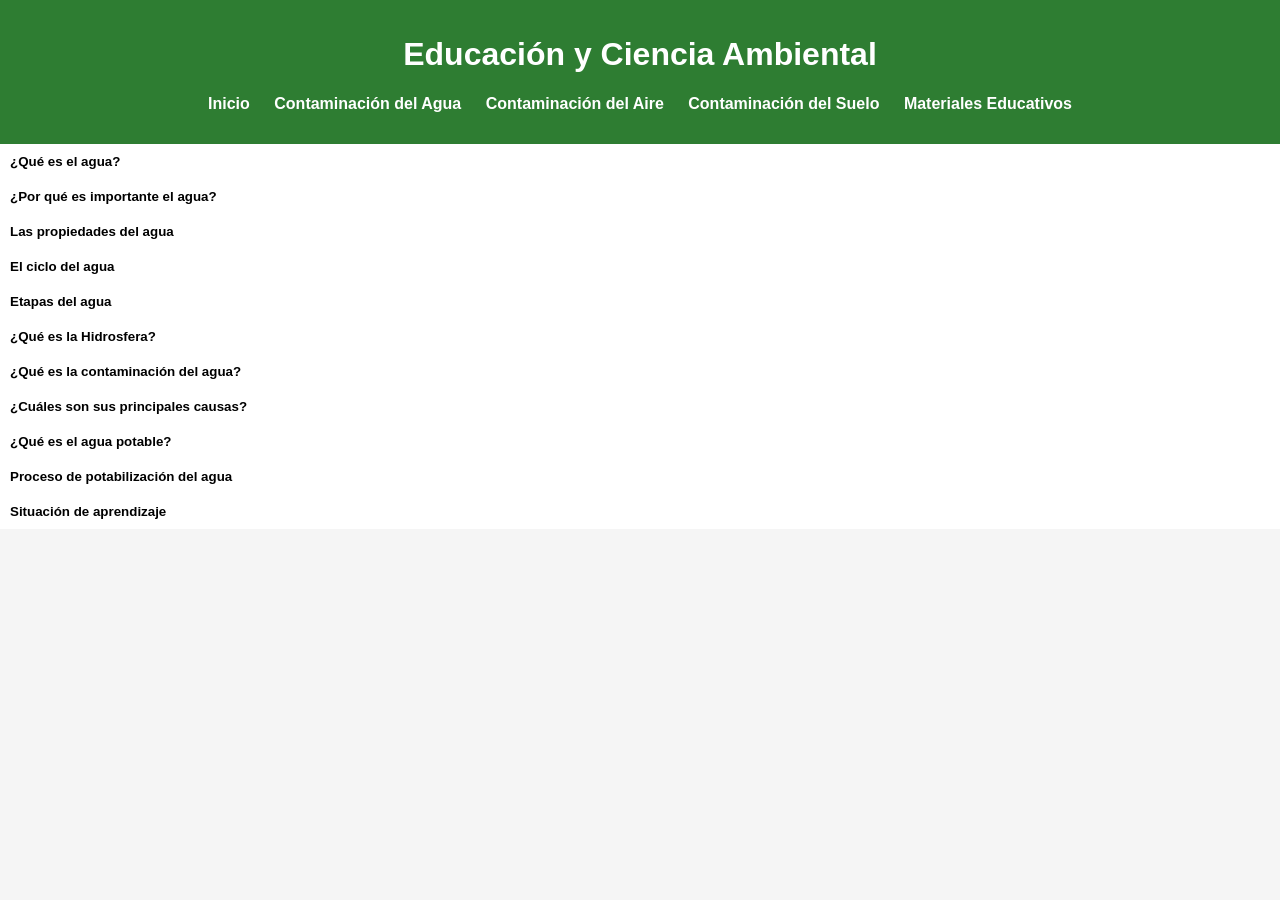
==== agua.html @ 749ae718 "Fix HTML encoding issues in agua.html" ====
<!DOCTYPE html>
<html lang="es">
<head>
  <meta charset="UTF-8">
  <meta name="viewport" content="width=device-width, initial-scale=1.0">
  <title>Educación ambiental en acción</title>
  <link rel="stylesheet" href="style.css">
</head>
<body>
  <header>
   
    <h1>Educación y Ciencia Ambiental</h1>
    <nav>
        <button class="menu-toggle">☰</button>
      <ul>
        <li><a href="index.html">Inicio</a></li>
        <li><a href="agua.html">Contaminación del Agua</a></li>
        <li><a href="aire.html">Contaminación del Aire</a></li>
        <li><a href="suelo.html">Contaminación del Suelo</a></li>
        <li><a href="recursos.html">Materiales Educativos</a></li>
      </ul>
    </nav>
  </header>

 <section class="faq">
  <div class="faq-item">
    <button class="faq-question">¿Qué es el agua?</button>
    <div class="faq-answer">
      <p>
  El agua es una sustancia esencial para la vida, compuesta por dos 
  átomos de hidrógeno y uno de oxígeno (H₂O). Cubre alrededor del 71% 
  de la superficie terrestre y se encuentra en estado líquido, sólido (hielo) 
  y gaseoso (vapor).
</p>
<img src="agua.png" alt="Imagen del agua" style="max-width:50%; border-radius:8px; margin:10px 0;">
    </div>
  </div>

  <div class="faq-item">
    <button class="faq-question">¿Por qué es importante el agua?</button>
    <div class="faq-answer">
      <p>Las aguas cubren cerca de dos terceras partes del planeta Tierra y participan 
de los diferentes procesos que incluyen las características climáticas, 
la distribución de la vida vegetal y animal y como elementos de 
modelación del relieve, siendo necesarias para el desarrollo de diversas 
actividades humanas.</p>
    </div>
  </div>

    <div class="faq-item">
    <button class="faq-question">Las propiedades del agua </button>
    <div class="faq-answer">
      <p><strong> Propiedades físicas:</strong> el agua se puede encontrar en tres estados: sólido, 
líquido y gaseoso. No tiene color, sabor, ni olor. Su punto de 
congelación es 0 ºC, y el de ebullición es 100 ºC. Tiene la capacidad 
de absorber calor antes de que suba su temperatura. </p>
<p><strong>Propiedades químicas:</strong>  tiene la capacidad de disolver más sustancias 
que cualquier otro líquido. El agua no es ni básica ni ácida, siendo su 
pH 7, que es neutro. Reacciona con los óxidos ácidos, óxidos básicos, 
metales y no metales. </p>
    </div>
  </div>

    <div class="faq-item">
    <button class="faq-question">El ciclo del agua </button>
    <div class="faq-answer">
      <p> El agua es multifacética, se derrama en ríos, corre por cataratas, revolotea 
en mares y océanos, se amontona en témpanos de hielo, con sus torrentes 
atraviesa las capas superficiales de la tierra, plantas y animales. Ella se 
encuentra en todas partes, en las rocas, plantas y animales, en la atmosfera. 
En la naturaleza, no siempre está distribuida proporcionalmente. En 
algunos lugares es tanta que provoca inundaciones, mientras que, en otros, 
su ausencia causa grandes sequías. </p>
<p>La falta de agua potable aumenta, no 
sólo por el crecimiento poblacional y 
el avance del desierto, sino también, 
la contaminación de las aguas naturales. En el desierto se sufre de sed, 
por la falta de montañas y bosques 
para que se produzcan lluvias, sin 
embargo por debajo corren ríos subterráneos con capacidad para darle 
agua a millones de personas.</p>
<img src="cicloagua.PNG" alt="Imagen del agua" style="max-width:50%; border-radius:8px; margin:10px 0;">
    </div>
  </div>

<div class="faq-item">
    <button class="faq-question">Etapas del agua</button>
    <div class="faq-answer">
      <p><strong>Evaporación </strong>, cuando se convierte en vapor de agua y sube a la 
        atmósfera; <strong>condensación</strong>, cuando se enfría y se concentra en partículas que forman las 
nubes y neblinas; <strong>precipitación</strong>, cuando cae a la superficie en forma de 
gotas, nieve o granizo; <strong>infiltración</strong> cuando una parte penetra al suelo y 
otra es aprovechada por los seres vivos; y <strong>escorrentía</strong>, cuando se desplaza 
en la superficie para llegar a ríos, lagos y océanos.</p>
<img src="cicagua2.PNG" alt="Imagen del agua" style="max-width:50%; border-radius:8px; margin:10px 0;">
    </div>
  </div>

    <div class="faq-item">
    <button class="faq-question">¿Qué es la Hidrosfera?</button>
    <div class="faq-answer">
      <p>El conjunto de las aguas terrestres es conocido 
como hidrosfera y este subsistema del sistema terrestre interactúa con 
otros como la atmósfera, la litósfera, la biosfera y la antroposfera. </p>
<img src="hisdrosfera.jpg" alt="Imagen del agua" style="max-width:50%; border-radius:8px; margin:10px 0;">
    </div>
  </div>

   <div class="faq-item">
    <button class="faq-question">¿Qué es la contaminación del agua?</button>
    <div class="faq-answer">
      <p>Es la alteración del agua por sustancias químicas, residuos o microorganismos que afectan su calidad y uso.</p>
    </div>
  </div>

  <div class="faq-item">
    <button class="faq-question">¿Cuáles son sus principales causas?</button>
    <div class="faq-answer">
      <p>Vertidos industriales, aguas residuales domésticas, pesticidas agrícolas y desechos plásticos.</p>
    </div>
  </div>

<div class="faq-item">
    <button class="faq-question">¿Qué  es el agua potable?</button>
    <div class="faq-answer">
      <p>Cuando se habla de agua potable estamos refiriéndonos a un agua libre 
de elementos que representen un riesgo para la salud, tanto en las áreas 
microbiológica, físico-química y toxicológica.
El agua potable debe ser inodora, incolora e insípida y libre de partículas 
en suspensión, que no excedan 5 NTU (Unidades Nefelométricas de 
Turbiedad), acorde con la Organización Mundial de la Salud (OMS).</p>
<p>Físicos y químicos: temperatura, pH, conductividad, nitratos, nitritos, amoníaco, etc.<br>
■ <strong>Microbiológicos:</strong> coliformes totales, coliformes fecales, bacterias 
aerobias, pseudomonas, Escherichia coli, entre otros.<br>
■ <strong>Toxicológicos:</strong> selenio, arsénico, cadmio, cianuro, fluoruros, 
cromo hexavalente, plomo, entre otros.<br>
■ <strong>Agente desinfectante:</strong> cloro residual u otro agente desinfectante 
autorizado por el Ministerio de Salud Pública que debe estar entre 
0.2-1.0 ppm (partes por millón). Guías de referencia NORDOM 1, 
Decreto 42-05.</p>
<img src="aguapotable.png" alt="Imagen del agua" style="max-width:50%; border-radius:8px; margin:10px 0;">
    </div>
  </div>

  <div class="faq-item">
    <button class="faq-question">Proceso de potabilización del agua</button>
    <div class="faq-answer">
      <p>El proceso de potabilización del agua pasa por los siguientes pasos: </p>
      <p><strong>■Captación</strong>. En esta etapa el agua se extrae des
de las fuentes naturales, generalmente de los ríos.<br>
■ <strong>Canalización</strong>. El agua captada es conducida 
hacia la planta potabilizadora.<br>
■ <strong>Coagulación o mezcla rápida</strong>. Proceso donde 
se aplican los químicos que neutralizan las car
gas de los sólidos suspendidos en el agua.<br>
■ <strong>Floculación</strong>. Proceso por el cual se unen las 
partículas en suspensión después de neutraliza
das las cargas, formando los flóculos o aglome
raciones de partículas, que al ser más pesados 
que cada partícula individual, se asienta, elimi
nando la turbidez y clarificando el agua.<br>
■ <strong>Decantación o sedimentación</strong>. Proceso me
diante el cual el agua es colocada en un módulo 
de la planta potabilizadora llamado decantador 
o sedimentador, donde reduce su velocidad a 
tal nivel que se produzca la separación del lí
quido y los sólidos.<br>
■ <strong>Filtración</strong>. En esta fase el agua se hace pa
sar por un medio poroso, generalmente arena, 
donde se eliminan partículas en suspensión, 
quedando el agua con un nivel de turbiedad 
dentro de normas establecidas por la Orga
nización Panamericana de la Salud y los mi
croorganismos que estuvieron presentes se eli
minan en un 95 %.<br>
■ <strong>Desinfección</strong>. Se eliminan los microorganis
mos restantes utilizando diferentes productos 
químicos y se deja un residual, como protec
ción de la calidad, dentro de normas estable
cidas para que sea eliminado cualquier mi
croorganismo que por alguna vía penetre a la 
tubería a través de la cual se conduce el agua a 
los hogares.<br>
■<strong> Distribución</strong>. Terminado el tratamiento de 
potabilización, el agua es conducida por una 
red de tuberías a los consumidores.</p>
<img src="potabilizacionagua.PNG" alt="Imagen del agua" style="max-width:100%; border-radius:8px; margin:10px 0;">
    </div>
  </div>

    <div class="faq-item">
    <button class="faq-question">Situación de aprendizaje</button>
    <div class="faq-answer">
      <p>En el año 2014 en la ciudad de Flint, en el estado 
de Michigan, Estados Unidos, ocurrió un grave 
problema de contaminación del agua. El cambio 
del suministro de agua de la ciudad del lago Hu
rón por el río Flint provocó a la contaminación 
por plomo creando un grave problema de salud 
pública. El agua del río Flint corroyó las tuberías 
viejas de agua y se mezcló con el suministro de 
agua que tenía un alto contenido de plomo. Debido a esto entre 6,000 y 12,000 niños presentaron 
elevados niveles de plomo en la sangre lo que 
repercutió de forma negativa en su salud. </p> <p><strong>Investigo</strong> cuáles son los materiales con los 
que se elaboran las tuberías para transportar 
el agua potable. </p><p> <strong>Investigo</strong> cuáles son los efectos del plomo en 
la sangre. </p>
    </div>
  </div>



</section>


    <script src="script.js"></script>
  </body>
</html>
---- style.css ----
html {
  scroll-behavior: smooth;
}

body {
  font-family: Arial, sans-serif;
  margin: 0;
  background-color: #f5f5f5;
}

header {
  background-color: #2e7d32;
  color: rgb(255, 255, 255);
  padding: 15px;
  text-align: center;
}

nav ul {
  list-style: none;
  padding: 0;
}

nav ul li {
  display: inline;
  margin: 0 10px;
}

nav a {
  color: white;
  text-decoration: none;
  font-weight: bold;
}

/* 🔹 Menú hamburguesa */
nav {
  position: relative;
}

/* menu amburgusa*/
nav {
  position: relative;
}

.menu-toggle {
  display: none;
  font-size: 24px;
  background: none;
  border: none;
  color: white;
  cursor: pointer;
}

@media (max-width: 768px) {
  nav ul {
    flex-direction: column;
    background-color: #2e7d32;
    position: fixed;   /* fijo en pantalla */
    top: 0;
    left: -250px;      /* oculto fuera de vista a la IZQUIERDA */
    height: 100%;
    width: 200px;
    padding: 20px;
    transition: left 0.3s ease; /* animación */
    z-index: 1000;
  }

  nav ul.show {
    left: 0; /* se desliza desde la izquierda */
  }

  nav ul li {
    display: block;
    margin: 15px 0;
  }

  .menu-toggle {
    display: block;
  }
}


/* Banner con imagen de fondo */
.banner {
  position: relative;
  background: url("int1.png") center/cover no-repeat;
  color: rgb(255, 255, 255);
  text-align: center;
  padding: 100px 20px;
}

.banner::before {
  content: "";
  position: absolute;
  top: 0; left: 0; right: 0; bottom: 0;
  background-color: rgba(0,0,0,0.4);
}

.banner h2,
.banner p,
.banner button {
  position: relative;
  z-index: 1;
}

.banner button {
  background-color: #ffeb3b;
  border: none;
  padding: 10px 20px;
  cursor: pointer;
  font-weight: bold;
}

.temas {
  display: flex;
  justify-content: space-around;
  margin: 20px;
  flex-wrap: wrap;
}

.card {
  background-color: white;
  padding: 20px;
  border-radius: 8px;
  text-align: center;
  width: 30%;
  box-shadow: 0 2px 5px rgba(0,0,0,0.2);
  color: white;
  position: relative;
  margin-bottom: 20px;
}

.card.agua {
  background: url("int5.png") center/cover no-repeat;
}
.card.aire {
  background: url("int2.png") center/cover no-repeat;
}
.card.suelo {
  background: url("int3.png") center/cover no-repeat;
}


.card::before {
  content: "";
  position: absolute;
  top: 0; left: 0; right: 0; bottom: 0;
  background-color: rgba(0,0,0,0.4);
  border-radius: 8px;
}

.card h3,
.card button {
  position: relative;
  z-index: 1;
}

.card button {
  background-color: #2e7d32;
  color: white;
  border: none;
  padding: 10px;
  cursor: pointer;
}

.recursos {
  display: flex;
  justify-content: space-around;
  margin: 20px;
  flex-wrap: wrap;
}

/* 🔹 Simulador */
.simulador {
  background: url("int6.png") center/cover no-repeat;
  color: white;
  position: relative;
  border-radius: 8px;
  padding: 50px;
  box-shadow: 0 2px 5px rgba(0,0,0,0.2);
}
.simulador::before {
  content: "";
  position: absolute;
  top: 0; left: 0; right: 0; bottom: 0;
  background-color: rgba(0,0,0,0.4);
  border-radius: 8px;
}
.simulador h3,
.simulador button {
  position: relative;
  z-index: 1;
}

/* 🔹 Materiales Educativos */
.material {
  background: url("int7.png") center/cover no-repeat;
  color: white;
  position: relative;
  border-radius: 8px;
  padding: 50px;
  box-shadow: 0 2px 5px rgba(0,0,0,0.2);
}
.material::before {
  content: "";
  position: absolute;
  top: 0; left: 0; right: 0; bottom: 0;
  background-color: rgba(0,0,0,0.4);
  border-radius: 8px;
}
.material h3,
.material button {
  position: relative;
  z-index: 1;
}

footer {
  background-color: #2e7d32;
  color: white;
  text-align: center;
  padding: 10px;
}

/* 🔹 Responsivo */
@media (max-width: 768px) {
  .temas {
    flex-direction: column;
    align-items: center;
  }

  .card {
    width: 80%;
  }

  .card img {
    width: 100%;
    height: 150px;
    object-fit: cover;
    border-radius: 8px;
    margin-bottom: 10px;
  }

  .recursos {
    flex-direction: column;
    align-items: center;
  }

  .recursos > div {
    width: 80%;
    margin-bottom: 20px;
  }

  .banner {
    padding: 60px 20px;
  }

  .banner h2 {
    font-size: 1.5em;
  }

  .banner p {
    font-size: 1em;
  }
}


/* acordeon de preguntasas y respuestas */
.faq-question {
  width: 100%;
  text-align: left;
  padding: 10px;
  background-color: #ffffff;
  color: rgb(0, 0, 0);
  border: none;
  cursor: pointer;
  font-weight: bold;
}

.faq-answer {
  max-height: 0;
  overflow: hidden;
  transition: max-height 0.3s ease;
  padding: 0 10px;
  background-color: #fff6f6;
  border-left: 5px solid #2e7d32;
}
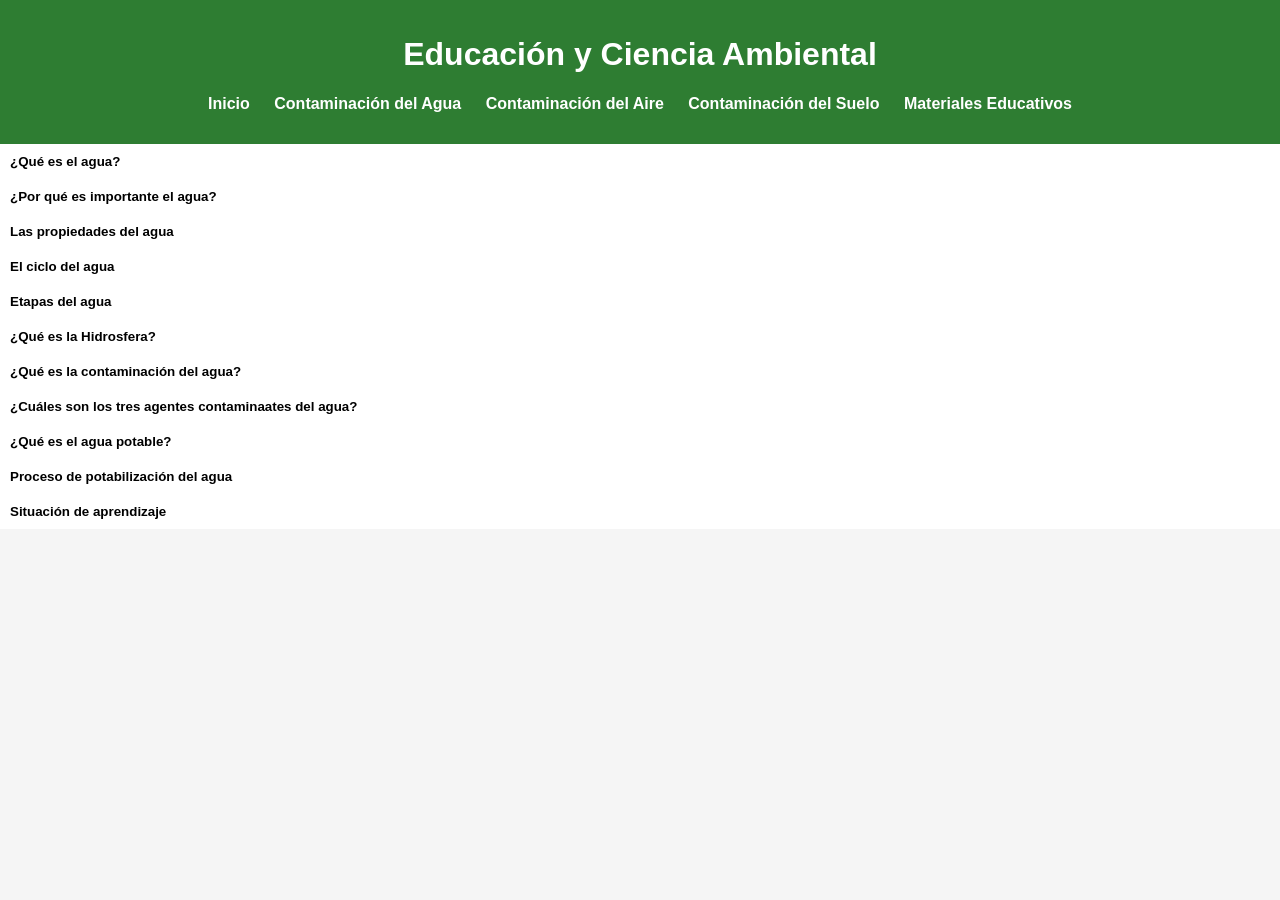
==== commit 38a59f8c: "Add files via upload" ====
--- a/agua.html
+++ b/agua.html
@@ -32,7 +32,7 @@
   de la superficie terrestre y se encuentra en estado líquido, sólido (hielo) 
   y gaseoso (vapor).
 </p>
-<img src="agua.png" alt="Imagen del agua" style="max-width:50%; border-radius:8px; margin:10px 0;">
+<img src="picture/agua.png" alt="Imagen del agua" style="max-width:50%; border-radius:8px; margin:10px 0;">
     </div>
   </div>
 
@@ -79,7 +79,7 @@
 para que se produzcan lluvias, sin 
 embargo por debajo corren ríos subterráneos con capacidad para darle 
 agua a millones de personas.</p>
-<img src="cicloagua.PNG" alt="Imagen del agua" style="max-width:50%; border-radius:8px; margin:10px 0;">
+<img src="picture/cicloagua.PNG" alt="Imagen del agua" style="max-width:50%; border-radius:8px; margin:10px 0;">
     </div>
   </div>
 
@@ -92,7 +92,7 @@
 gotas, nieve o granizo; <strong>infiltración</strong> cuando una parte penetra al suelo y 
 otra es aprovechada por los seres vivos; y <strong>escorrentía</strong>, cuando se desplaza 
 en la superficie para llegar a ríos, lagos y océanos.</p>
-<img src="cicagua2.PNG" alt="Imagen del agua" style="max-width:50%; border-radius:8px; margin:10px 0;">
+<img src="picture/cicagua2.PNG" alt="Imagen del agua" style="max-width:50%; border-radius:8px; margin:10px 0;">
     </div>
   </div>
 
@@ -102,21 +102,54 @@
       <p>El conjunto de las aguas terrestres es conocido 
 como hidrosfera y este subsistema del sistema terrestre interactúa con 
 otros como la atmósfera, la litósfera, la biosfera y la antroposfera. </p>
-<img src="hisdrosfera.jpg" alt="Imagen del agua" style="max-width:50%; border-radius:8px; margin:10px 0;">
+<img src="picture/hisdrosfera.jpg" alt="Imagen del agua" style="max-width:50%; border-radius:8px; margin:10px 0;">
     </div>
   </div>
 
    <div class="faq-item">
     <button class="faq-question">¿Qué es la contaminación del agua?</button>
     <div class="faq-answer">
-      <p>Es la alteración del agua por sustancias químicas, residuos o microorganismos que afectan su calidad y uso.</p>
-    </div>
-  </div>
-
-  <div class="faq-item">
-    <button class="faq-question">¿Cuáles son sus principales causas?</button>
-    <div class="faq-answer">
-      <p>Vertidos industriales, aguas residuales domésticas, pesticidas agrícolas y desechos plásticos.</p>
+      <p>La contaminación del agua es la alteración de su composición natural 
+        por la presencia de sustancias físicas, químicas o biológicas que 
+        degradan su calidad y la hacen inadecuada para el consumo humano y 
+        la vida acuática.</p>
+<p>Este tipo de contaminación puede ser causada por la presencia de desechos
+   sólidos, vertidos industriales, aguas residuales sin tratar, productos químicos 
+   agrícolas y contaminantes atmosféricos que se depositan en los cuerpos de agua.</p>
+   <img src="picture/agua2.png" alt="Imagen del agua" style="max-width:50%; border-radius:8px; margin:10px 0;">
+
+    </div>
+  </div>
+
+  <div class="faq-item">
+    <button class="faq-question">¿Cuáles son los tres agentes contaminaates del agua?</button>
+    <div class="faq-answer">
+      <p><strong>Contaminantes químicos</strong><br>Son sustancias artificiales o naturales
+         que, al entrar en contacto con el agua, modifican su composición y generan 
+         efectos negativos en la salud y los ecosistemas. Se originan principalmente 
+         en la actividad industrial, la agricultura intensiva y los residuos domésticos.<br><br>
+Metales pesados: como plomo, mercurio y cadmio, que se acumulan en organismos acuáticos 
+y alteran la cadena alimentaria.<br>
+Pesticidas: productos agrícolas que se filtran en ríos y acuíferos, dañando flora y fauna.<br>
+Desechos industriales: vertidos químicos de fábricas que contaminan cuerpos de agua y ponen en riesgo comunidades cercanas.</p>
+<img src="picture/agua3.jpg" alt="Imagen del agua" style="max-width:50%; border-radius:8px; margin:10px 0;">
+    <p><strong>Contaminantes biológicos</strong><br>
+Son organismos vivos que ingresan al agua y pueden provocar enfermedades en humanos y 
+animales. Este tipo de contaminación es frecuente en lugares con deficiente saneamiento 
+o donde se vierten aguas residuales sin tratamiento.</p>
+<p>Bacterias: como Escherichia coli, indicador de contaminación fecal.<br>
+Virus: por ejemplo, el norovirus, que causa gastroenteritis.<br>
+Parásitos: como Giardia y Cryptosporidium, responsables de infecciones intestinales.</p>
+<img src="picture/agua6.jpg" alt="Imagen del agua" style="max-width:50%; border-radius:8px; margin:10px 0;">
+<p><strong>Contaminantes físicos</strong><br>
+Se refieren a materiales sólidos o condiciones físicas que deterioran la calidad del agua.
+ No siempre son tóxicos, pero afectan la vida acuática y la potabilidad.<br><br>
+Sedimentos: arrastrados por la erosión del suelo y la escorrentía agrícola.<br>
+Residuos sólidos: plásticos y basura que se acumulan en ríos y mares, dañando ecosistemas.<br>
+Temperatura: el calentamiento del agua por procesos industriales altera el equilibrio de los 
+organismos acuáticos.</p>
+<img src="picture/agua4.jpg" alt="Imagen del agua" style="max-width:50%; border-radius:8px; margin:10px 0;">
+
     </div>
   </div>
 
@@ -138,7 +171,7 @@
 autorizado por el Ministerio de Salud Pública que debe estar entre 
 0.2-1.0 ppm (partes por millón). Guías de referencia NORDOM 1, 
 Decreto 42-05.</p>
-<img src="aguapotable.png" alt="Imagen del agua" style="max-width:50%; border-radius:8px; margin:10px 0;">
+<img src="picture/aguapotable.png" alt="Imagen del agua" style="max-width:50%; border-radius:8px; margin:10px 0;">
     </div>
   </div>
 
@@ -184,7 +217,7 @@
 ■<strong> Distribución</strong>. Terminado el tratamiento de 
 potabilización, el agua es conducida por una 
 red de tuberías a los consumidores.</p>
-<img src="potabilizacionagua.PNG" alt="Imagen del agua" style="max-width:100%; border-radius:8px; margin:10px 0;">
+<img src="picture/potabilizacionagua.PNG" alt="Imagen del agua" style="max-width:100%; border-radius:8px; margin:10px 0;">
     </div>
   </div>
 
@@ -215,4 +248,4 @@
 
     <script src="script.js"></script>
   </body>
-</html>
+</html>
--- a/style.css
+++ b/style.css
@@ -82,7 +82,7 @@
 /* Banner con imagen de fondo */
 .banner {
   position: relative;
-  background: url("int1.png") center/cover no-repeat;
+  background: url("picture/int1.png") center/cover no-repeat;
   color: rgb(255, 255, 255);
   text-align: center;
   padding: 100px 20px;
@@ -130,13 +130,13 @@
 }
 
 .card.agua {
-  background: url("int5.png") center/cover no-repeat;
+  background: url("picture/int5.png") center/cover no-repeat;
 }
 .card.aire {
-  background: url("int2.png") center/cover no-repeat;
+  background: url("picture/int2.png") center/cover no-repeat;
 }
 .card.suelo {
-  background: url("int3.png") center/cover no-repeat;
+  background: url("picture/int3.png") center/cover no-repeat;
 }
 
 
@@ -171,7 +171,7 @@
 
 /* 🔹 Simulador */
 .simulador {
-  background: url("int6.png") center/cover no-repeat;
+  background: url("picture/int6.png") center/cover no-repeat;
   color: white;
   position: relative;
   border-radius: 8px;
@@ -193,7 +193,7 @@
 
 /* 🔹 Materiales Educativos */
 .material {
-  background: url("int7.png") center/cover no-repeat;
+  background: url("picture/int7.png") center/cover no-repeat;
   color: white;
   position: relative;
   border-radius: 8px;
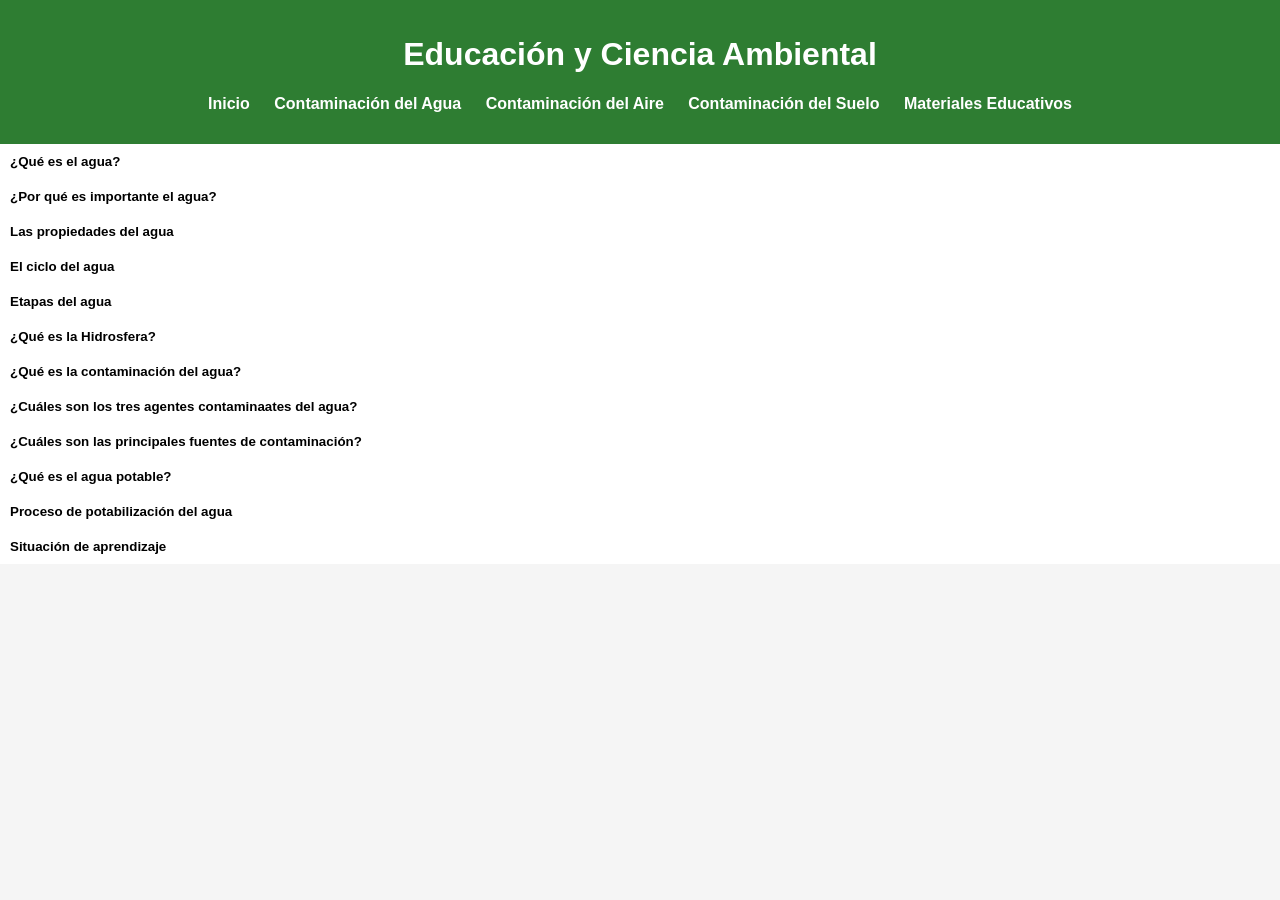
==== commit c09278cf: "Add files via upload" ====
--- a/agua.html
+++ b/agua.html
@@ -152,6 +152,45 @@
 
     </div>
   </div>
+
+<div class="faq-item">
+    <button class="faq-question">¿Cuáles son las principales fuentes de contaminación?
+</button>
+    <div class="faq-answer">
+      <p>La contaminación del agua se produce cuando sustancias nocivas, como productos 
+        químicos o microorganismos, contaminan una masa de agua, haciéndola perjudicial 
+        para la salud humana y el medio ambiente. Estos contaminantes pueden tener su 
+        origen en diversas fuentes y normalmente se clasifican como fuentes puntuales 
+        o no puntuales de contaminación. </p>
+<p><strong>Aguas residuales y cloacales</strong><br>
+Son los desechos líquidos que provienen de hogares, comercios, instituciones y
+   también de industrias. Se dividen en aguas negras (inodoros) y aguas grises 
+   (lavabos, duchas, lavadoras). Cuando no se gestionan adecuadamente, contaminan
+    ríos y lagos con bacterias, virus, nutrientes y toxinas. Las aguas industriales 
+    son aún más peligrosas porque contienen metales pesados y químicos difíciles de 
+    tratar.</p>
+    <img src="picture/agua10.png" alt="Imagen del agua" style="max-width:50%; border-radius:8px; margin:10px 0;">
+    <p><strong>Contaminación agrícola</strong><br> La agricultura, aunque vital, 
+      genera contaminación por el uso excesivo de pesticidas y fertilizantes,
+       que se filtran al suelo y contaminan aguas subterráneas y superficiales. 
+       Los desechos animales aportan bacterias y nutrientes que provocan floraciones 
+       de algas y deterioro de ecosistemas. La erosión del suelo arrastra contaminantes
+        a ríos y mares, y el riego inadecuado puede causar salinización.</p>
+    <img src="picture/agua9.png" alt="Imagen del agua" style="max-width:50%; border-radius:8px; margin:10px 0;">
+<p><strong>Residuos industriales</strong><br> Las industrias vierten desechos no tratados 
+  en ríos y lagos, incluyendo metales pesados, aceites, grasas, tintes y químicos tóxicos. 
+  Estos residuos forman capas que bloquean el oxígeno y reducen la biodiversidad. Además, 
+  los residuos térmicos (agua caliente) alteran los ciclos de vida acuáticos.</p>
+    <img src="picture/agua8.png" alt="Imagen del agua" style="max-width:50%; border-radius:8px; margin:10px 0;">
+<p><strong>Explotación de minerales e hidrocarburos</strong><br> La extracción de minerales y 
+  combustibles fósiles (carbón, petróleo, gas natural) genera desechos sólidos, líquidos y
+   químicos que contaminan cuerpos de agua. </p>
+    <img src="picture/agua7.png" alt="Imagen del agua" style="max-width:50%; border-radius:8px; margin:10px 0;">
+
+
+    </div>
+  </div>
+
 
 <div class="faq-item">
     <button class="faq-question">¿Qué  es el agua potable?</button>
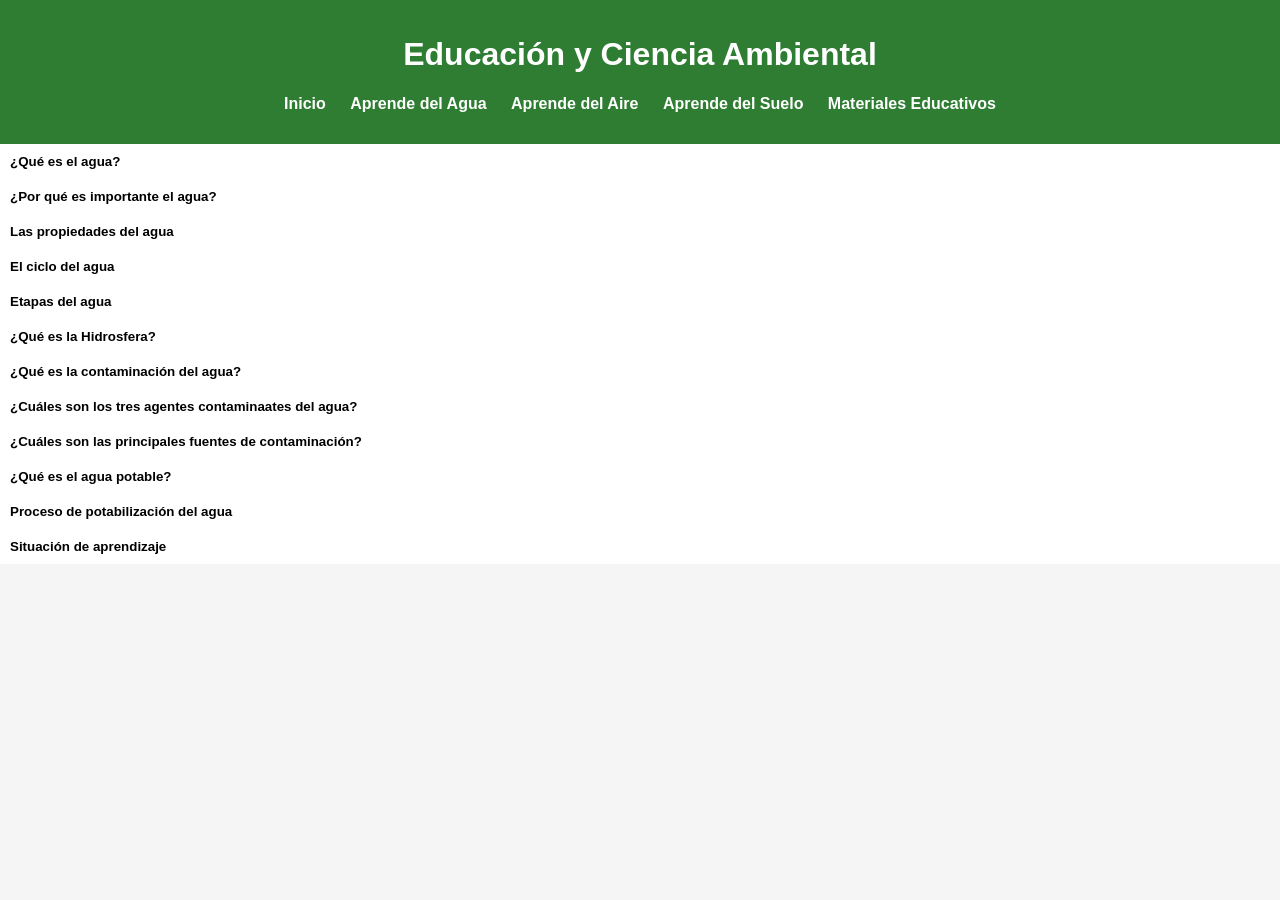
==== commit 8ff29b54: "Add files via upload" ====
--- a/agua.html
+++ b/agua.html
@@ -14,9 +14,9 @@
         <button class="menu-toggle">☰</button>
       <ul>
         <li><a href="index.html">Inicio</a></li>
-        <li><a href="agua.html">Contaminación del Agua</a></li>
-        <li><a href="aire.html">Contaminación del Aire</a></li>
-        <li><a href="suelo.html">Contaminación del Suelo</a></li>
+        <li><a href="agua.html">Aprende del Agua</a></li>
+        <li><a href="aire.html">Aprende del Aire</a></li>
+        <li><a href="suelo.html">Aprende del Suelo</a></li>
         <li><a href="recursos.html">Materiales Educativos</a></li>
       </ul>
     </nav>
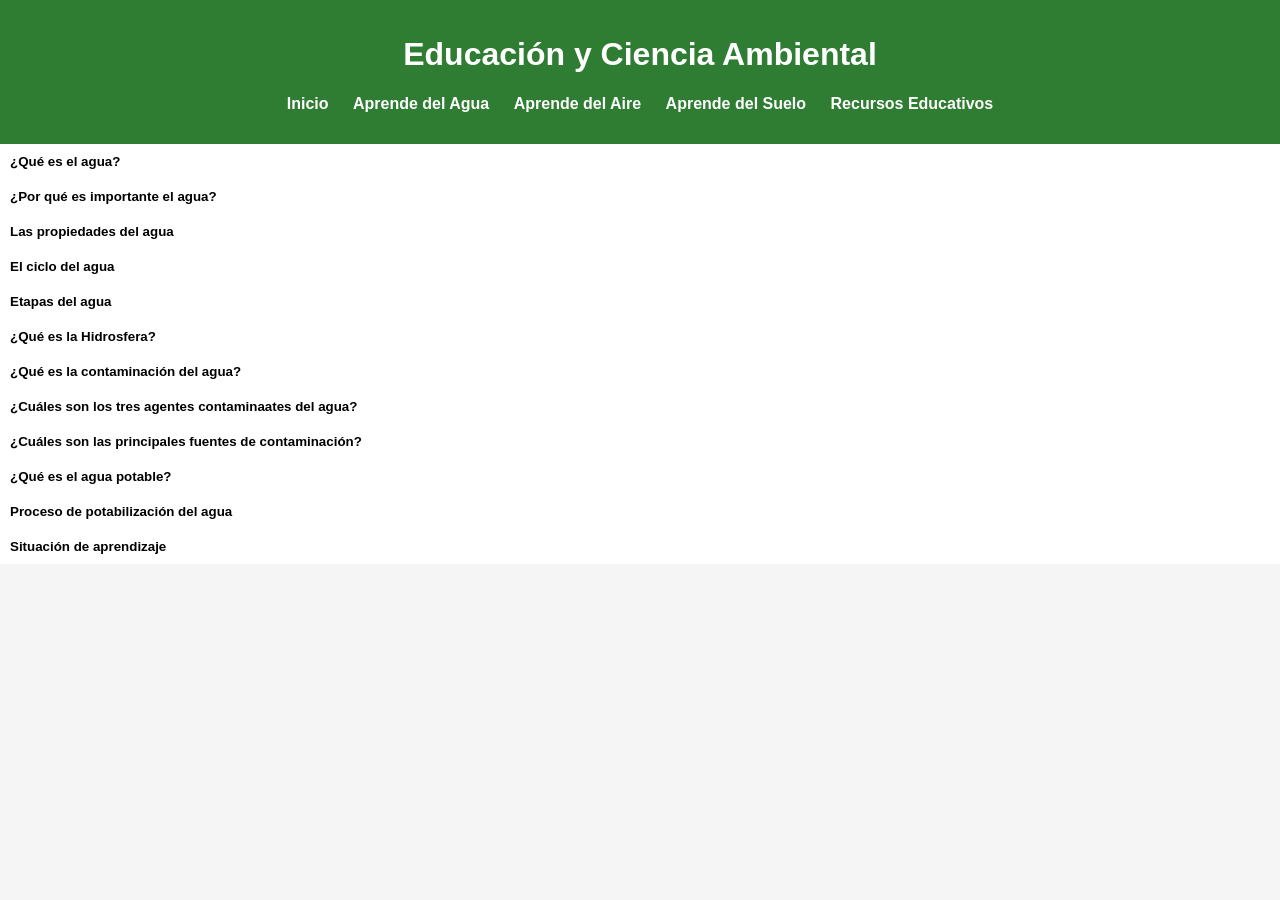
==== commit 5f8eca3a: "Add files via upload" ====
--- a/agua.html
+++ b/agua.html
@@ -2,7 +2,7 @@
 <html lang="es">
 <head>
   <meta charset="UTF-8">
-  <meta name="viewport" content="width=device-width, initial-scale=1.0">
+<meta name="referrer" content="strict-origin-when-cross-origin">
   <title>Educación ambiental en acción</title>
   <link rel="stylesheet" href="style.css">
 </head>
@@ -17,7 +17,7 @@
         <li><a href="agua.html">Aprende del Agua</a></li>
         <li><a href="aire.html">Aprende del Aire</a></li>
         <li><a href="suelo.html">Aprende del Suelo</a></li>
-        <li><a href="recursos.html">Materiales Educativos</a></li>
+        <li><a href="recursos.html">Recursos Educativos</a></li>
       </ul>
     </nav>
   </header>
@@ -33,19 +33,32 @@
   y gaseoso (vapor).
 </p>
 <img src="picture/agua.png" alt="Imagen del agua" style="max-width:50%; border-radius:8px; margin:10px 0;">
-    </div>
-  </div>
-
-  <div class="faq-item">
-    <button class="faq-question">¿Por qué es importante el agua?</button>
-    <div class="faq-answer">
-      <p>Las aguas cubren cerca de dos terceras partes del planeta Tierra y participan 
-de los diferentes procesos que incluyen las características climáticas, 
-la distribución de la vida vegetal y animal y como elementos de 
-modelación del relieve, siendo necesarias para el desarrollo de diversas 
-actividades humanas.</p>
-    </div>
-  </div>
+    <iframe width="560" height="315" 
+    src="https://www.youtube.com/embed/T3ZyMxj7kjY?si=KZU0FAZU_h6t7Ajc" 
+    title="YouTube video player" frameborder="0" allow="accelerometer; autoplay; clipboard-write; encrypted-media; gyroscope; picture-in-picture; web-share" 
+    referrerpolicy="strict-origin-when-cross-origin" allowfullscreen>
+  </iframe>
+</div>
+  </div>
+
+<div class="faq-item">
+  <button class="faq-question">¿Por qué es importante el agua?</button>
+  <div class="faq-answer">
+    <p>Las aguas cubren cerca de dos terceras partes del planeta Tierra y participan 
+    de los diferentes procesos que incluyen las características climáticas, 
+    la distribución de la vida vegetal y animal y como elementos de 
+    modelación del relieve, siendo necesarias para el desarrollo de diversas 
+    actividades humanas.</p>
+
+<iframe width="560" height="315" 
+src="https://www.youtube.com/embed/q89JU_Hju88?si=pgaBb6vLAzoZZYAG" 
+title="YouTube video player" frameborder="0" allow="accelerometer; 
+autoplay; clipboard-write; encrypted-media; gyroscope; picture-in-picture; 
+web-share" referrerpolicy="strict-origin-when-cross-origin" allowfullscreen>
+</iframe>
+
+  </div>
+</div>
 
     <div class="faq-item">
     <button class="faq-question">Las propiedades del agua </button>
@@ -58,6 +71,9 @@
 que cualquier otro líquido. El agua no es ni básica ni ácida, siendo su 
 pH 7, que es neutro. Reacciona con los óxidos ácidos, óxidos básicos, 
 metales y no metales. </p>
+
+<img src="picture/agua11.png" alt="Imagen del agua" style="max-width:70%; border-radius:8px; margin:10px 0;">
+
     </div>
   </div>
 
@@ -71,6 +87,8 @@
 En la naturaleza, no siempre está distribuida proporcionalmente. En 
 algunos lugares es tanta que provoca inundaciones, mientras que, en otros, 
 su ausencia causa grandes sequías. </p>
+<img src="picture/cicloagua.PNG" alt="Imagen del agua" style="max-width:50%; border-radius:8px; margin:10px 0;">
+
 <p>La falta de agua potable aumenta, no 
 sólo por el crecimiento poblacional y 
 el avance del desierto, sino también, 
@@ -79,7 +97,12 @@
 para que se produzcan lluvias, sin 
 embargo por debajo corren ríos subterráneos con capacidad para darle 
 agua a millones de personas.</p>
-<img src="picture/cicloagua.PNG" alt="Imagen del agua" style="max-width:50%; border-radius:8px; margin:10px 0;">
+   <iframe width="560" height="315" 
+   src="https://www.youtube.com/embed/3QVj99UGk3Q?si=iUZUA7oqZHuN3Yol" 
+   title="YouTube video player" frameborder="0" 
+   allow="accelerometer; autoplay; clipboard-write; encrypted-media; gyroscope; picture-in-picture; web-share"
+    referrerpolicy="strict-origin-when-cross-origin" allowfullscreen>
+  </iframe>
     </div>
   </div>
 
@@ -103,6 +126,9 @@
 como hidrosfera y este subsistema del sistema terrestre interactúa con 
 otros como la atmósfera, la litósfera, la biosfera y la antroposfera. </p>
 <img src="picture/hisdrosfera.jpg" alt="Imagen del agua" style="max-width:50%; border-radius:8px; margin:10px 0;">
+    <iframe width="560" height="315" src="https://www.youtube.com/embed/IoTzvV7BzgM?si=E_F2Aw0Bl6D3Fp55" title="YouTube video player" frameborder="0" allow="accelerometer; autoplay; clipboard-write; encrypted-media; gyroscope; picture-in-picture; web-share" 
+    referrerpolicy="strict-origin-when-cross-origin" allowfullscreen>
+  </iframe>
     </div>
   </div>
 
@@ -116,8 +142,10 @@
 <p>Este tipo de contaminación puede ser causada por la presencia de desechos
    sólidos, vertidos industriales, aguas residuales sin tratar, productos químicos 
    agrícolas y contaminantes atmosféricos que se depositan en los cuerpos de agua.</p>
-   <img src="picture/agua2.png" alt="Imagen del agua" style="max-width:50%; border-radius:8px; margin:10px 0;">
-
+
+<iframe width="560" height="315" src="https://www.youtube.com/embed/IMxOYSUSLmU?si=OM40EhuIiN-phfdQ" title="YouTube video player" frameborder="0" allow="accelerometer; autoplay; clipboard-write; encrypted-media; gyroscope; picture-in-picture; web-share" 
+referrerpolicy="strict-origin-when-cross-origin" allowfullscreen>
+</iframe>
     </div>
   </div>
 
@@ -201,6 +229,8 @@
 El agua potable debe ser inodora, incolora e insípida y libre de partículas 
 en suspensión, que no excedan 5 NTU (Unidades Nefelométricas de 
 Turbiedad), acorde con la Organización Mundial de la Salud (OMS).</p>
+<img src="picture/aguapotable.png" alt="Imagen del agua" style="max-width:50%; border-radius:8px; margin:10px 0;">
+
 <p>Físicos y químicos: temperatura, pH, conductividad, nitratos, nitritos, amoníaco, etc.<br>
 ■ <strong>Microbiológicos:</strong> coliformes totales, coliformes fecales, bacterias 
 aerobias, pseudomonas, Escherichia coli, entre otros.<br>
@@ -210,7 +240,7 @@
 autorizado por el Ministerio de Salud Pública que debe estar entre 
 0.2-1.0 ppm (partes por millón). Guías de referencia NORDOM 1, 
 Decreto 42-05.</p>
-<img src="picture/aguapotable.png" alt="Imagen del agua" style="max-width:50%; border-radius:8px; margin:10px 0;">
+<iframe width="560" height="315" src="https://www.youtube.com/embed/_kzyu6trU4E?si=sl6Y57yvROBgN_US" title="YouTube video player" frameborder="0" allow="accelerometer; autoplay; clipboard-write; encrypted-media; gyroscope; picture-in-picture; web-share" referrerpolicy="strict-origin-when-cross-origin" allowfullscreen></iframe>
     </div>
   </div>
 
--- a/style.css
+++ b/style.css
@@ -285,3 +285,42 @@
 }
 
 
+/*infografia*/
+
+.infografia-item {
+  position: relative;
+  display: inline-block;
+  margin-bottom: 20px;
+}
+
+.infografia-item img {
+  max-width: 100%;
+  border-radius: 8px;
+  display: block;
+}
+
+.btn-descargar {
+  position: absolute;
+  top: 10px;       /* distancia desde arriba */
+  left: 10px;      /* distancia desde la izquierda */
+  background-color: rgba(19, 165, 14, 0.6); /* blanco semitransparente */
+  color: #e5fa2d;
+  padding: 8px 12px;
+  text-decoration: none;
+  border-radius: 5px;
+  font-weight: bold;
+  transition: background-color 0.3s ease;
+}
+
+.btn-descargar:hover {
+  background-color: rgba(16, 143, 4, 0.9); /* más visible al pasar el mouse */
+}
+
+
+
+/*Video yotuube*/
+
+
+
+
+
